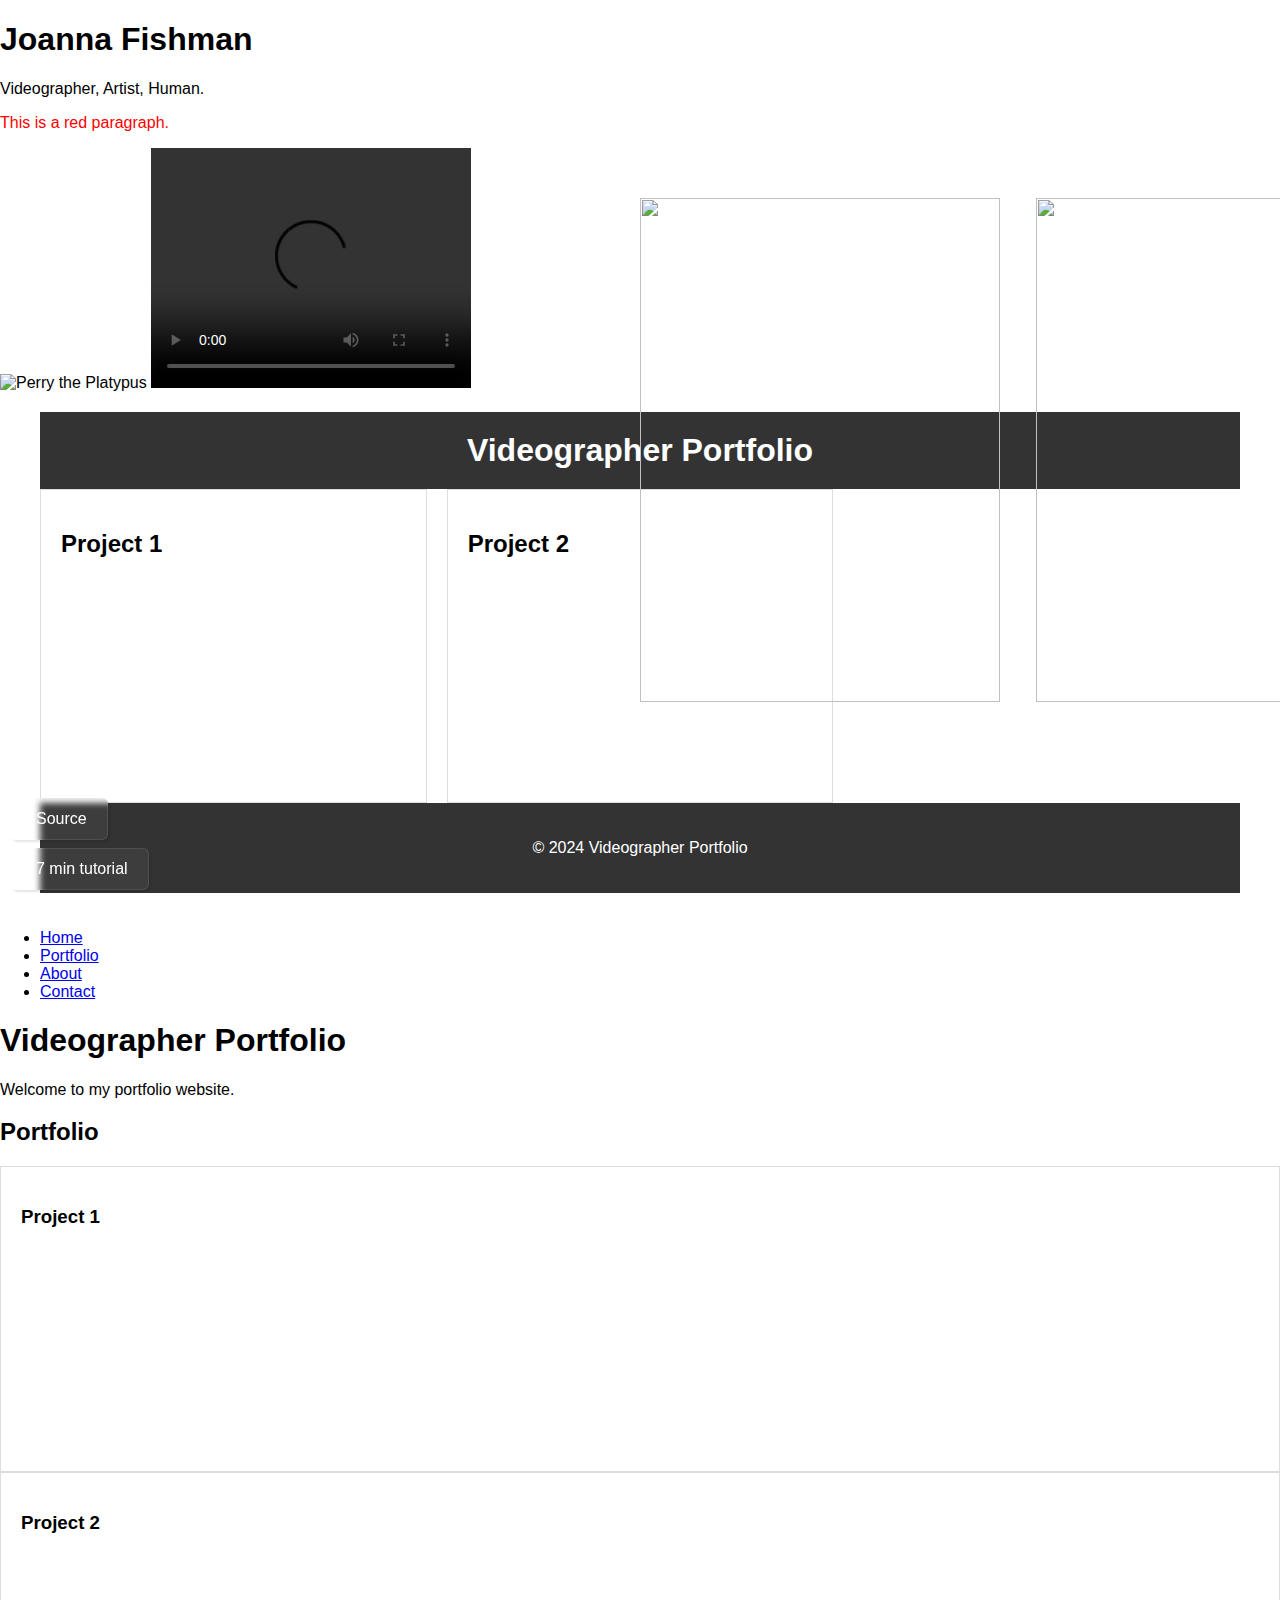
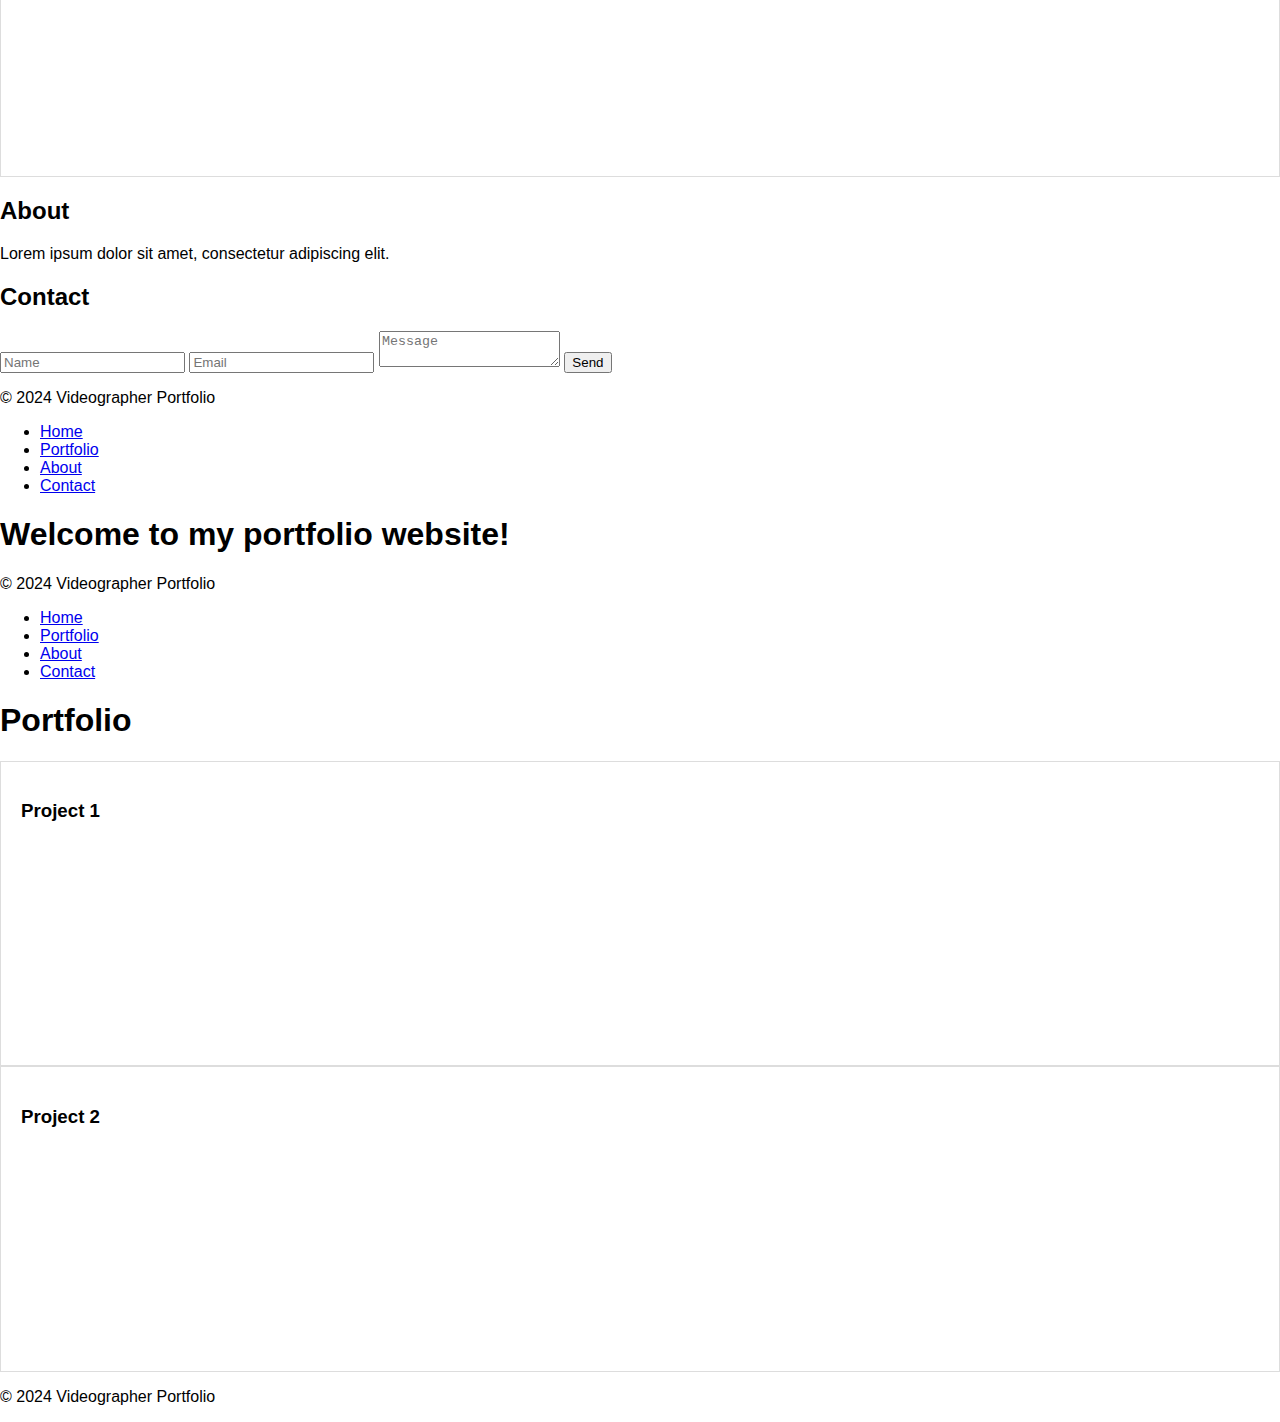
==== HTML/index.html @ 0a363301 "downloaded stuff" ====
<!DOCTYPE html>
<html lang="en">
    <head>
        <meta charset="UTF-8">
        <title>Joanna Fishman - Portfolio</title>
        <link rel="stylesheet" href="style.css">
    </head>
    <body>
        <h1>Joanna Fishman</h1>
        <p>Videographer, Artist, Human.</p>
        <script>src="script.js"</script>
<!--  <a href="https://www.schombe.me">This is a link to my very handsome boyfriend's website</a> -->
        <p style="color:red;">This is a red paragraph.</p> 
        <img src="images/perrytheplatypus.webp" alt="Perry the Platypus" width="104" height="142"> 
        <video width="320" height="240" controls autoplay>
            <source src="videos/rick.mp4" type="video/mp4">
          Your browser does not support the video tag.
          </video> 
    </body>
</html>

<!--Hyperplexed Sliding Image Stack -->
<div id="image-track" data-mouse-down-at="0" data-prev-percentage="0">
    <img class="image" src="https://images.unsplash.com/photo-1524781289445-ddf8f5695861?ixlib=rb-4.0.3&ixid=MnwxMjA3fDB8MHxwaG90by1wYWdlfHx8fGVufDB8fHx8&auto=format&fit=crop&w=1770&q=80" draggable="false" />
    <img class="image" src="https://images.unsplash.com/photo-1610194352361-4c81a6a8967e?ixlib=rb-4.0.3&ixid=MnwxMjA3fDB8MHxwaG90by1wYWdlfHx8fGVufDB8fHx8&auto=format&fit=crop&w=1674&q=80" draggable="false" />
    <img class="image" src="https://images.unsplash.com/photo-1618202133208-2907bebba9e1?ixlib=rb-4.0.3&ixid=MnwxMjA3fDB8MHxwaG90by1wYWdlfHx8fGVufDB8fHx8&auto=format&fit=crop&w=1770&q=80" draggable="false" />
    <img class="image" src="https://images.unsplash.com/photo-1495805442109-bf1cf975750b?ixlib=rb-4.0.3&ixid=MnwxMjA3fDB8MHxwaG90by1wYWdlfHx8fGVufDB8fHx8&auto=format&fit=crop&w=1770&q=80" draggable="false" />
    <img class="image" src="https://images.unsplash.com/photo-1548021682-1720ed403a5b?ixlib=rb-4.0.3&ixid=MnwxMjA3fDB8MHxwaG90by1wYWdlfHx8fGVufDB8fHx8&auto=format&fit=crop&w=1770&q=80" draggable="false" />
    <img class="image" src="https://images.unsplash.com/photo-1496753480864-3e588e0269b3?ixlib=rb-4.0.3&ixid=MnwxMjA3fDB8MHxwaG90by1wYWdlfHx8fGVufDB8fHx8&auto=format&fit=crop&w=2134&q=80" draggable="false" />
    <img class="image" src="https://images.unsplash.com/photo-1613346945084-35cccc812dd5?ixlib=rb-4.0.3&ixid=MnwxMjA3fDB8MHxwaG90by1wYWdlfHx8fGVufDB8fHx8&auto=format&fit=crop&w=1759&q=80" draggable="false" />
    <img class="image" src="https://images.unsplash.com/photo-1516681100942-77d8e7f9dd97?ixlib=rb-4.0.3&ixid=MnwxMjA3fDB8MHxwaG90by1wYWdlfHx8fGVufDB8fHx8&auto=format&fit=crop&w=1770&q=80" draggable="false" />
  </div>
  
  <a id="source-link" class="meta-link" href="https://camillemormal.com" target="_blank">
    <i class="fa-solid fa-link"></i>
    <span>Source</span>
  </a>
  
  <a id="yt-link" class="meta-link" href="https://youtu.be/PkADl0HubMY" target="_blank">
    <i class="fa-brands fa-youtube"></i>
    <span>7 min tutorial</span>
  </a>


<!-- Meta AI version 1-->

<!DOCTYPE html>
<html lang="en">
<head>
    <meta charset="UTF-8">
    <meta name="viewport" content="width=device-width, initial-scale=1.0">
    <title>Videographer Portfolio</title>
    <style>
        /* Add your styles here */
        body {
            font-family: Arial, sans-serif;
            margin: 0;
            padding: 0;
        }
        .container {
            max-width: 1200px;
            margin: 0 auto;
            padding: 20px;
        }
        .header {
            background-color: #333;
            color: #fff;
            padding: 20px;
            text-align: center;
        }
        .header h1 {
            margin: 0;
        }
        .portfolio {
            display: grid;
            grid-template-columns: repeat(3, 1fr);
            gap: 20px;
        }
        .portfolio-item {
            border: 1px solid #ddd;
            padding: 20px;
        }
        .portfolio-item iframe {
            width: 100%;
            height: 200px;
            border: none;
        }
        .footer {
            background-color: #333;
            color: #fff;
            padding: 20px;
            text-align: center;
            clear: both;
        }
    </style>
</head>
<body>
    <div class="container">
        <div class="header">
            <h1>Videographer Portfolio</h1>
        </div>
        <div class="portfolio">
            <!-- Add your portfolio items here -->
            <div class="portfolio-item">
                <h2>Project 1</h2>
                <iframe src="https://www.youtube.com/embed/VIDEO_ID" frameborder="0" allowfullscreen></iframe>
            </div>
            <div class="portfolio-item">
                <h2>Project 2</h2>
                <iframe src="https://www.youtube.com/embed/VIDEO_ID" frameborder="0" allowfullscreen></iframe>
            </div>
            <!-- Add more portfolio items here -->
        </div>
        <div class="footer">
            <p>&copy; 2024 Videographer Portfolio</p>
        </div>
    </div>
</body>
</html>

<!-- Meta AI Version 2-->

<!DOCTYPE html>
<html lang="en">
<head>
    <meta charset="UTF-8">
    <meta name="viewport" content="width=device-width, initial-scale=1.0">
    <title>Videographer Portfolio</title>
    <link rel="stylesheet" href="styles.css">
    <script src="script.js" defer></script>
</head>
<body>
    <header>
        <nav>
            <ul>
                <li><a href="#home">Home</a></li>
                <li><a href="#portfolio">Portfolio</a></li>
                <li><a href="#about">About</a></li>
                <li><a href="#contact">Contact</a></li>
            </ul>
        </nav>
    </header>
    <main>
        <section id="home">
            <h1>Videographer Portfolio</h1>
            <p>Welcome to my portfolio website.</p>
        </section>
        <section id="portfolio">
            <h2>Portfolio</h2>
            <div class="portfolio-grid">
                <!-- Add your portfolio items here -->
                <div class="portfolio-item">
                    <h3>Project 1</h3>
                    <iframe src="https://www.youtube.com/embed/VIDEO_ID" frameborder="0" allowfullscreen></iframe>
                </div>
                <div class="portfolio-item">
                    <h3>Project 2</h3>
                    <iframe src="https://www.youtube.com/embed/VIDEO_ID" frameborder="0" allowfullscreen></iframe>
                </div>
                <!-- Add more portfolio items here -->
            </div>
        </section>
        <section id="about">
            <h2>About</h2>
            <p>Lorem ipsum dolor sit amet, consectetur adipiscing elit.</p>
        </section>
        <section id="contact">
            <h2>Contact</h2>
            <form>
                <input type="text" placeholder="Name">
                <input type="email" placeholder="Email">
                <textarea placeholder="Message"></textarea>
                <button>Send</button>
            </form>
        </section>
    </main>
    <footer>
        <p>&copy; 2024 Videographer Portfolio</p>
    </footer>
    <script>
        // Add JavaScript code here
    </script>
</body>
</html>

<!-- Meta 3-->

<!DOCTYPE html>
<html lang="en">
<head>
    <meta charset="UTF-8">
    <meta name="viewport" content="width=device-width, initial-scale=1.0">
    <title>Videographer Portfolio</title>
    <link rel="stylesheet" href="styles.css">
</head>
<body>
    <header>
        <nav>
            <ul>
                <li><a href="index.html">Home</a></li>
                <li><a href="portfolio.html">Portfolio</a></li>
                <li><a href="about.html">About</a></li>
                <li><a href="contact.html">Contact</a></li>
            </ul>
        </nav>
    </header>
    <main>
        <h1>Welcome to my portfolio website!</h1>
    </main>
    <footer>
        <p>&copy; 2024 Videographer Portfolio</p>
    </footer>
</body>
</html>

<!-- 3.1-->

<!DOCTYPE html>
<html lang="en">
<head>
    <meta charset="UTF-8">
    <meta name="viewport" content="width=device-width, initial-scale=1.0">
    <title>Videographer Portfolio - Portfolio</title>
    <link rel="stylesheet" href="styles.css">
</head>
<body>
    <header>
        <nav>
            <ul>
                <li><a href="index.html">Home</a></li>
                <li><a href="portfolio.html">Portfolio</a></li>
                <li><a href="about.html">About</a></li>
                <li><a href="contact.html">Contact</a></li>
            </ul>
        </nav>
    </header>
    <main>
        <h1>Portfolio</h1>
        <div class="portfolio-grid">
            <!-- Add your portfolio items here -->
            <div class="portfolio-item">
                <h3>Project 1</h3>
                <iframe src="https://www.youtube.com/embed/VIDEO_ID" frameborder="0" allowfullscreen></iframe>
            </div>
            <div class="portfolio-item">
                <h3>Project 2</h3>
                <iframe src="https://www.youtube.com/embed/VIDEO_ID" frameborder="0" allowfullscreen></iframe>
            </div>
            <!-- Add more portfolio items here -->
        </div>
    </main>
    <footer>
        <p>&copy; 2024 Videographer Portfolio</p>
    </footer>
</body>
</html>

<!-- <!DOCTYPE html>
<html>
<head>
<meta name="viewport" content="width=device-width, initial-scale=1">
<style>
/* The device with borders */
.smartphone {
  position: relative;
  width: 360px;
  height: 640px;
  margin: auto;
  border: 16px black solid;
  border-top-width: 60px;
  border-bottom-width: 60px;
  border-radius: 36px;
}

/* The horizontal line on the top of the device */
.smartphone:before {
  content: '';
  display: block;
  width: 60px;
  height: 5px;
  position: absolute;
  top: -30px;
  left: 50%;
  transform: translate(-50%, -50%);
  background: #333;
  border-radius: 10px;
}

/* The circle on the bottom of the device */
.smartphone:after {
  content: '';
  display: block;
  width: 35px;
  height: 35px;
  position: absolute;
  left: 50%;
  bottom: -65px;
  transform: translate(-50%, -50%);
  background: #333;
  border-radius: 50%;
}

/* The screen (or content) of the device */
.smartphone .content {
  width: 360px;
  height: 640px;
  background: white;
}
</style>
</head>
<body>

<div class="smartphone">
  <div class="content">
    <iframe src="/w3css/tryw3css_templates_band.htm" style="width:100%;border:none;height:100%" />
  </div>
</div>

</body>
</html> -->
---- HTML/style.css ----
<!--Hyperplexed CSS-->
body {
  height: 100vh;
  width: 100vw;
  background-color: black;
  margin: 0rem;
  overflow: hidden;
}

#image-track {
  display: flex;
  gap: 4vmin;
  position: absolute;
  left: 50%;
  top: 50%;
  transform: translate(0%, -50%); 
  user-select: none; /* -- Prevent image highlighting -- */
}

#image-track > .image {
  width: 40vmin;
  height: 56vmin;
  object-fit: cover;
  object-position: 100% center;
}

/* -- YouTube Link Styles -- */

body.menu-toggled > .meta-link > span {
  color: rgb(30, 30, 30);
}

#source-link {
  bottom: 60px;
}

#source-link > i {
  color: rgb(94, 106, 210);
}

#yt-link > i {
  color: rgb(239, 83, 80);
}

.meta-link {
  align-items: center;
  backdrop-filter: blur(3px);
  background-color: rgba(255, 255, 255, 0.05);
  border: 1px solid rgba(255, 255, 255, 0.1);
  border-radius: 6px;
  bottom: 10px;
  box-shadow: 2px 2px 2px rgba(0, 0, 0, 0.1);
  cursor: pointer;  
  display: inline-flex;
  gap: 5px;
  left: 10px;
  padding: 10px 20px;
  position: fixed;
  text-decoration: none;
  transition: background-color 400ms, border-color 400ms;
  z-index: 10000;
}

.meta-link:hover {
  background-color: rgba(255, 255, 255, 0.1);
  border: 1px solid rgba(255, 255, 255, 0.2);
}

.meta-link > i, .meta-link > span {
  height: 20px;
  line-height: 20px;
}

.meta-link > span {
  color: white;
  font-family: "Rubik", sans-serif;
  font-weight: 500;
}
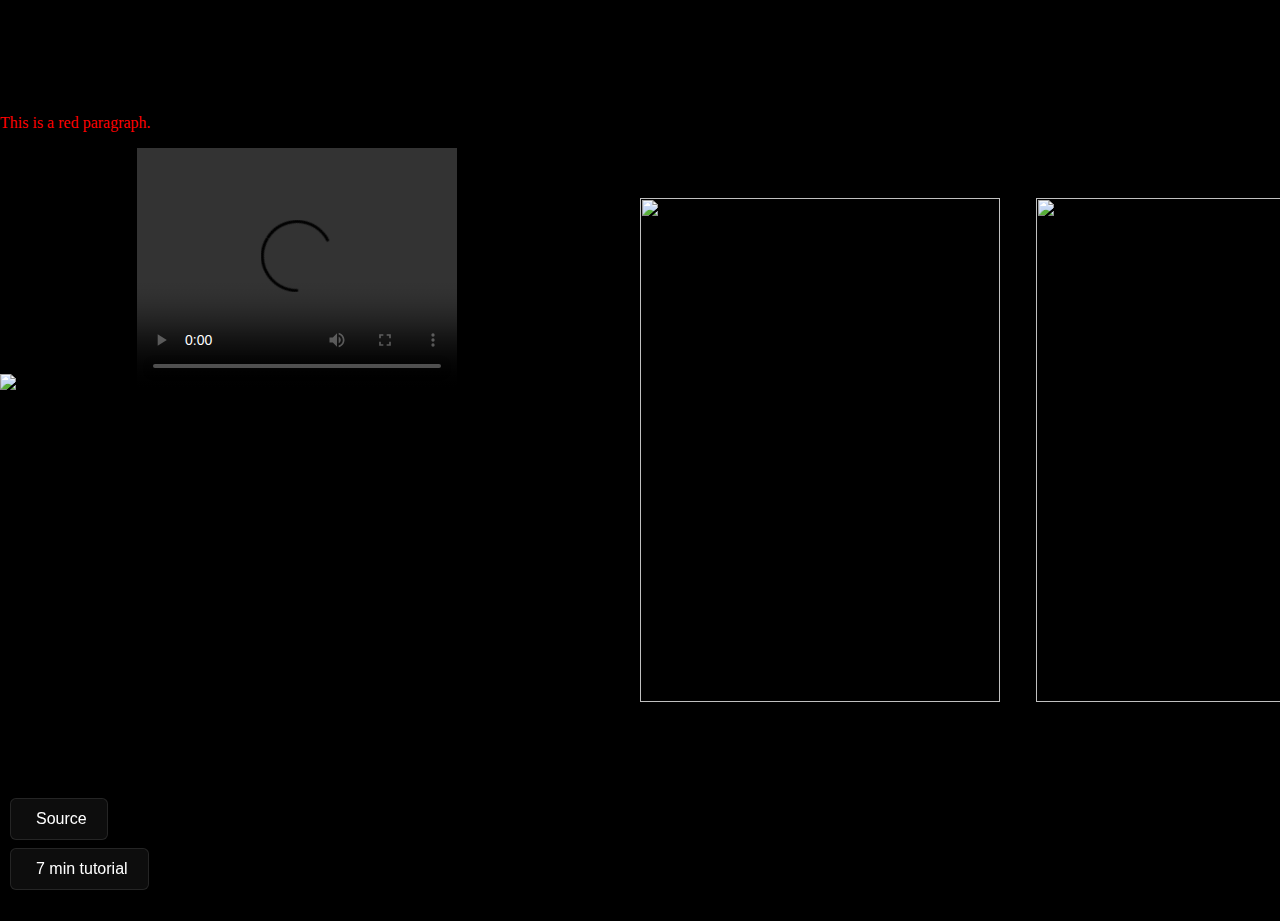
==== commit d8da6d39: "commented things out" ====
--- a/HTML/index.html
+++ b/HTML/index.html
@@ -42,114 +42,204 @@
   </a>
 
 
+
 <!-- Meta AI version 1-->
 
-<!DOCTYPE html>
-<html lang="en">
-<head>
-    <meta charset="UTF-8">
-    <meta name="viewport" content="width=device-width, initial-scale=1.0">
-    <title>Videographer Portfolio</title>
-    <style>
-        /* Add your styles here */
-        body {
-            font-family: Arial, sans-serif;
-            margin: 0;
-            padding: 0;
-        }
-        .container {
-            max-width: 1200px;
-            margin: 0 auto;
-            padding: 20px;
-        }
-        .header {
-            background-color: #333;
-            color: #fff;
-            padding: 20px;
-            text-align: center;
-        }
-        .header h1 {
-            margin: 0;
-        }
-        .portfolio {
-            display: grid;
-            grid-template-columns: repeat(3, 1fr);
-            gap: 20px;
-        }
-        .portfolio-item {
-            border: 1px solid #ddd;
-            padding: 20px;
-        }
-        .portfolio-item iframe {
-            width: 100%;
-            height: 200px;
-            border: none;
-        }
-        .footer {
-            background-color: #333;
-            color: #fff;
-            padding: 20px;
-            text-align: center;
-            clear: both;
-        }
-    </style>
-</head>
-<body>
-    <div class="container">
-        <div class="header">
-            <h1>Videographer Portfolio</h1>
+    <!-- <!DOCTYPE html>
+    <html lang="en">
+    <head>
+        <meta charset="UTF-8">
+        <meta name="viewport" content="width=device-width, initial-scale=1.0">
+        <title>Videographer Portfolio</title>
+        <style>
+            /* Add your styles here */
+            body {
+                font-family: Arial, sans-serif;
+                margin: 0;
+                padding: 0;
+            }
+            .container {
+                max-width: 1200px;
+                margin: 0 auto;
+                padding: 20px;
+            }
+            .header {
+                background-color: #333;
+                color: #fff;
+                padding: 20px;
+                text-align: center;
+            }
+            .header h1 {
+                margin: 0;
+            }
+            .portfolio {
+                display: grid;
+                grid-template-columns: repeat(3, 1fr);
+                gap: 20px;
+            }
+            .portfolio-item {
+                border: 1px solid #ddd;
+                padding: 20px;
+            }
+            .portfolio-item iframe {
+                width: 100%;
+                height: 200px;
+                border: none;
+            }
+            .footer {
+                background-color: #333;
+                color: #fff;
+                padding: 20px;
+                text-align: center;
+                clear: both;
+            }
+        </style>
+    </head>
+    <body>
+        <div class="container">
+            <div class="header">
+                <h1>Videographer Portfolio</h1>
+            </div> -->
+            <!-- <div class="portfolio">
+                <!-- Add your portfolio items here -->
+                <!-- <div class="portfolio-item">
+                    <h2>Project 1</h2>
+                    <iframe src="https://www.youtube.com/embed/VIDEO_ID" frameborder="0" allowfullscreen></iframe>
+                </div>
+                <div class="portfolio-item">
+                    <h2>Project 2</h2>
+                    <iframe src="https://www.youtube.com/embed/VIDEO_ID" frameborder="0" allowfullscreen></iframe>
+                </div>
+                <!-- Add more portfolio items here -->
+            <!-- </div>
+            <div class="footer">
+                <p>&copy; 2024 Videographer Portfolio</p>
+            </div>
         </div>
-        <div class="portfolio">
-            <!-- Add your portfolio items here -->
-            <div class="portfolio-item">
-                <h2>Project 1</h2>
-                <iframe src="https://www.youtube.com/embed/VIDEO_ID" frameborder="0" allowfullscreen></iframe>
-            </div>
-            <div class="portfolio-item">
-                <h2>Project 2</h2>
-                <iframe src="https://www.youtube.com/embed/VIDEO_ID" frameborder="0" allowfullscreen></iframe>
-            </div>
-            <!-- Add more portfolio items here -->
-        </div>
-        <div class="footer">
+    </body>
+    </html> --> --> -->
+
+    <!-- Meta AI Version 2-->
+<!-- 
+    <!DOCTYPE html>
+    <html lang="en">
+    <head>
+        <meta charset="UTF-8">
+        <meta name="viewport" content="width=device-width, initial-scale=1.0">
+        <title>Videographer Portfolio</title>
+        <link rel="stylesheet" href="styles.css">
+        <script src="script.js" defer></script>
+    </head>
+    <body>
+        <header>
+            <nav>
+                <ul>
+                    <li><a href="#home">Home</a></li>
+                    <li><a href="#portfolio">Portfolio</a></li>
+                    <li><a href="#about">About</a></li>
+                    <li><a href="#contact">Contact</a></li>
+                </ul>
+            </nav>
+        </header>
+        <main>
+            <section id="home">
+                <h1>Videographer Portfolio</h1>
+                <p>Welcome to my portfolio website.</p>
+            </section>
+            <section id="portfolio">
+                <h2>Portfolio</h2>
+                <div class="portfolio-grid"> -->
+                    <!-- Add your portfolio items here -->
+                    <!-- <div class="portfolio-item">
+                        <h3>Project 1</h3>
+                        <iframe src="https://www.youtube.com/embed/VIDEO_ID" frameborder="0" allowfullscreen></iframe>
+                    </div>
+                    <div class="portfolio-item">
+                        <h3>Project 2</h3>
+                        <iframe src="https://www.youtube.com/embed/VIDEO_ID" frameborder="0" allowfullscreen></iframe>
+                    </div>
+                    <!-- Add more portfolio items here -->
+                <!-- </div>
+            </section>
+            <section id="about">
+                <h2>About</h2>
+                <p>Lorem ipsum dolor sit amet, consectetur adipiscing elit.</p> -->
+            <!-- </section>
+            <section id="contact">
+                <h2>Contact</h2>
+                <form> -->
+                    <!-- <input type="text" placeholder="Name">
+                    <input type="email" placeholder="Email">
+                    <textarea placeholder="Message"></textarea>
+                    <button>Send</button>
+                </form> -->
+            <!-- </section>
+        </main>
+        <footer>
             <p>&copy; 2024 Videographer Portfolio</p>
-        </div>
-    </div>
-</body>
-</html>
-
-<!-- Meta AI Version 2-->
-
-<!DOCTYPE html>
-<html lang="en">
-<head>
-    <meta charset="UTF-8">
-    <meta name="viewport" content="width=device-width, initial-scale=1.0">
-    <title>Videographer Portfolio</title>
-    <link rel="stylesheet" href="styles.css">
-    <script src="script.js" defer></script>
-</head>
-<body>
-    <header>
-        <nav>
-            <ul>
-                <li><a href="#home">Home</a></li>
-                <li><a href="#portfolio">Portfolio</a></li>
-                <li><a href="#about">About</a></li>
-                <li><a href="#contact">Contact</a></li>
-            </ul>
-        </nav>
-    </header>
-    <main>
-        <section id="home">
-            <h1>Videographer Portfolio</h1>
-            <p>Welcome to my portfolio website.</p>
-        </section>
-        <section id="portfolio">
-            <h2>Portfolio</h2>
+        </footer>
+        <script> --> -->
+            <!-- // Add JavaScript code here
+        </script>
+    </body>
+    </html> --> -->
+
+    <!-- Meta 3-->
+
+    <!-- <!DOCTYPE html>
+    <html lang="en">
+    <head>
+        <meta charset="UTF-8">
+        <meta name="viewport" content="width=device-width, initial-scale=1.0">
+        <title>Videographer Portfolio</title>
+        <link rel="stylesheet" href="styles.css">
+    </head>
+    <body>
+        <header>
+            <nav>
+                <ul>
+                    <li><a href="index.html">Home</a></li> -->
+                    <!-- <li><a href="portfolio.html">Portfolio</a></li>
+                    <li><a href="about.html">About</a></li>
+                    <li><a href="contact.html">Contact</a></li>
+                </ul>
+            </nav>
+        </header>
+        <main>
+            <h1>Welcome to my portfolio website!</h1>
+        </main>
+        <footer>
+            <p>&copy; 2024 Videographer Portfolio</p>
+        </footer>
+    </body>
+    </html>
+
+    3.1 -->
+<!-- 
+    <!DOCTYPE html>
+    <html lang="en">
+    <head>
+        <meta charset="UTF-8">
+        <meta name="viewport" content="width=device-width, initial-scale=1.0">
+        <title>Videographer Portfolio - Portfolio</title>
+        <link rel="stylesheet" href="styles.css">
+    </head>
+    <body>
+        <header>
+            <nav>
+                <ul>
+                    <li><a href="index.html">Home</a></li>
+                    <li><a href="portfolio.html">Portfolio</a></li>
+                    <li><a href="about.html">About</a></li>
+                    <li><a href="contact.html">Contact</a></li>
+                </ul>
+            </nav>
+        </header>
+        <main>
+            <h1>Portfolio</h1>
             <div class="portfolio-grid">
                 <!-- Add your portfolio items here -->
-                <div class="portfolio-item">
+                <!-- <div class="portfolio-item">
                     <h3>Project 1</h3>
                     <iframe src="https://www.youtube.com/embed/VIDEO_ID" frameborder="0" allowfullscreen></iframe>
                 </div>
@@ -158,163 +248,74 @@
                     <iframe src="https://www.youtube.com/embed/VIDEO_ID" frameborder="0" allowfullscreen></iframe>
                 </div>
                 <!-- Add more portfolio items here -->
-            </div>
-        </section>
-        <section id="about">
-            <h2>About</h2>
-            <p>Lorem ipsum dolor sit amet, consectetur adipiscing elit.</p>
-        </section>
-        <section id="contact">
-            <h2>Contact</h2>
-            <form>
-                <input type="text" placeholder="Name">
-                <input type="email" placeholder="Email">
-                <textarea placeholder="Message"></textarea>
-                <button>Send</button>
-            </form>
-        </section>
-    </main>
-    <footer>
-        <p>&copy; 2024 Videographer Portfolio</p>
-    </footer>
-    <script>
-        // Add JavaScript code here
-    </script>
-</body>
-</html>
-
-<!-- Meta 3-->
-
-<!DOCTYPE html>
-<html lang="en">
-<head>
-    <meta charset="UTF-8">
-    <meta name="viewport" content="width=device-width, initial-scale=1.0">
-    <title>Videographer Portfolio</title>
-    <link rel="stylesheet" href="styles.css">
-</head>
-<body>
-    <header>
-        <nav>
-            <ul>
-                <li><a href="index.html">Home</a></li>
-                <li><a href="portfolio.html">Portfolio</a></li>
-                <li><a href="about.html">About</a></li>
-                <li><a href="contact.html">Contact</a></li>
-            </ul>
-        </nav>
-    </header>
-    <main>
-        <h1>Welcome to my portfolio website!</h1>
-    </main>
-    <footer>
-        <p>&copy; 2024 Videographer Portfolio</p>
-    </footer>
-</body>
-</html>
-
-<!-- 3.1-->
-
-<!DOCTYPE html>
-<html lang="en">
-<head>
-    <meta charset="UTF-8">
-    <meta name="viewport" content="width=device-width, initial-scale=1.0">
-    <title>Videographer Portfolio - Portfolio</title>
-    <link rel="stylesheet" href="styles.css">
-</head>
-<body>
-    <header>
-        <nav>
-            <ul>
-                <li><a href="index.html">Home</a></li>
-                <li><a href="portfolio.html">Portfolio</a></li>
-                <li><a href="about.html">About</a></li>
-                <li><a href="contact.html">Contact</a></li>
-            </ul>
-        </nav>
-    </header>
-    <main>
-        <h1>Portfolio</h1>
-        <div class="portfolio-grid">
-            <!-- Add your portfolio items here -->
-            <div class="portfolio-item">
-                <h3>Project 1</h3>
-                <iframe src="https://www.youtube.com/embed/VIDEO_ID" frameborder="0" allowfullscreen></iframe>
-            </div>
-            <div class="portfolio-item">
-                <h3>Project 2</h3>
-                <iframe src="https://www.youtube.com/embed/VIDEO_ID" frameborder="0" allowfullscreen></iframe>
-            </div>
-            <!-- Add more portfolio items here -->
-        </div>
-    </main>
-    <footer>
-        <p>&copy; 2024 Videographer Portfolio</p>
-    </footer>
-</body>
-</html>
-
-<!-- <!DOCTYPE html>
-<html>
-<head>
-<meta name="viewport" content="width=device-width, initial-scale=1">
-<style>
-/* The device with borders */
-.smartphone {
-  position: relative;
-  width: 360px;
-  height: 640px;
-  margin: auto;
-  border: 16px black solid;
-  border-top-width: 60px;
-  border-bottom-width: 60px;
-  border-radius: 36px;
-}
-
-/* The horizontal line on the top of the device */
-.smartphone:before {
-  content: '';
-  display: block;
-  width: 60px;
-  height: 5px;
-  position: absolute;
-  top: -30px;
-  left: 50%;
-  transform: translate(-50%, -50%);
-  background: #333;
-  border-radius: 10px;
-}
-
-/* The circle on the bottom of the device */
-.smartphone:after {
-  content: '';
-  display: block;
-  width: 35px;
-  height: 35px;
-  position: absolute;
-  left: 50%;
-  bottom: -65px;
-  transform: translate(-50%, -50%);
-  background: #333;
-  border-radius: 50%;
-}
-
-/* The screen (or content) of the device */
-.smartphone .content {
-  width: 360px;
-  height: 640px;
-  background: white;
-}
-</style>
-</head>
-<body>
-
-<div class="smartphone">
-  <div class="content">
-    <iframe src="/w3css/tryw3css_templates_band.htm" style="width:100%;border:none;height:100%" />
-  </div>
-</div>
-
-</body>
-</html> -->
+            <!-- </div>
+        </main>
+        <footer>
+            <p>&copy; 2024 Videographer Portfolio</p>
+        </footer>
+    </body>
+    </html> --> --> -->
+
+    <!-- <!DOCTYPE html>
+    <html>
+    <head>
+    <meta name="viewport" content="width=device-width, initial-scale=1">
+    <style>
+    /* The device with borders */
+    .smartphone {
+    position: relative;
+    width: 360px;
+    height: 640px;
+    margin: auto;
+    border: 16px black solid;
+    border-top-width: 60px;
+    border-bottom-width: 60px;
+    border-radius: 36px;
+    }
+
+    /* The horizontal line on the top of the device */
+    .smartphone:before {
+    content: '';
+    display: block;
+    width: 60px;
+    height: 5px;
+    position: absolute;
+    top: -30px;
+    left: 50%;
+    transform: translate(-50%, -50%);
+    background: #333;
+    border-radius: 10px;
+    }
+
+    /* The circle on the bottom of the device */
+    .smartphone:after {
+    content: '';
+    display: block;
+    width: 35px;
+    height: 35px;
+    position: absolute;
+    left: 50%;
+    bottom: -65px;
+    transform: translate(-50%, -50%);
+    background: #333;
+    border-radius: 50%;
+    }
+
+    /* The screen (or content) of the device */
+    .smartphone .content {
+    width: 360px;
+    height: 640px;
+    background: white;
+    }
+    </style>
+    </head>
+    <body>
+
+    <div class="smartphone">
+    <div class="content">
+        <iframe src="/w3css/tryw3css_templates_band.htm" style="width:100%;border:none;height:100%" />
+    </div>
+    </div>
+
+    </body>
+    </html>
--- a/HTML/style.css
+++ b/HTML/style.css
@@ -1,5 +1,4 @@
 
-<!--Hyperplexed CSS-->
 body {
   height: 100vh;
   width: 100vw;
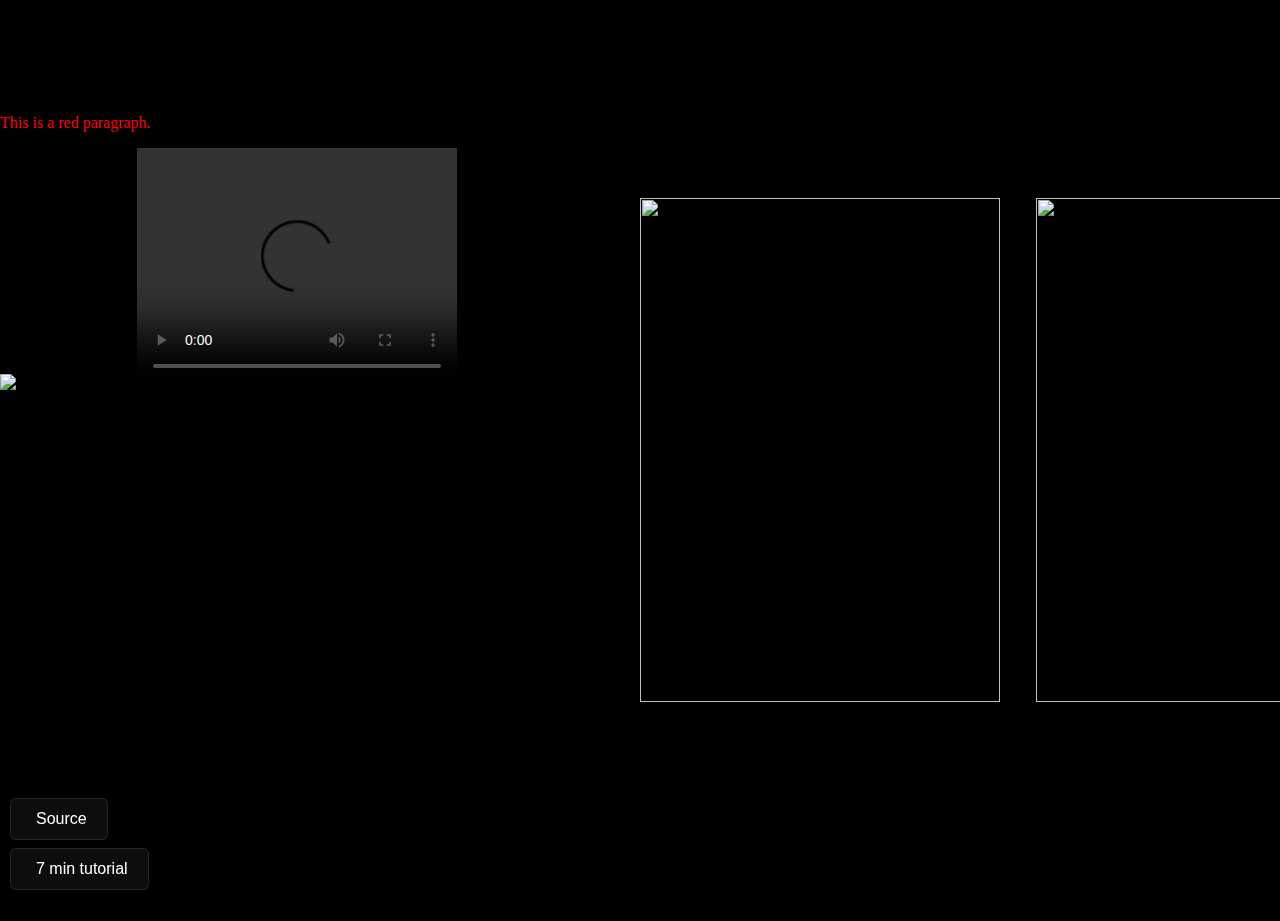
==== commit a441acea: "comment" ====
--- a/HTML/index.html
+++ b/HTML/index.html
@@ -9,7 +9,7 @@
         <h1>Joanna Fishman</h1>
         <p>Videographer, Artist, Human.</p>
         <script>src="script.js"</script>
-<!--  <a href="https://www.schombe.me">This is a link to my very handsome boyfriend's website</a> -->
+<!--  <a href="https://www.google.com">This is a link to google's website</a> -->
         <p style="color:red;">This is a red paragraph.</p> 
         <img src="images/perrytheplatypus.webp" alt="Perry the Platypus" width="104" height="142"> 
         <video width="320" height="240" controls autoplay>
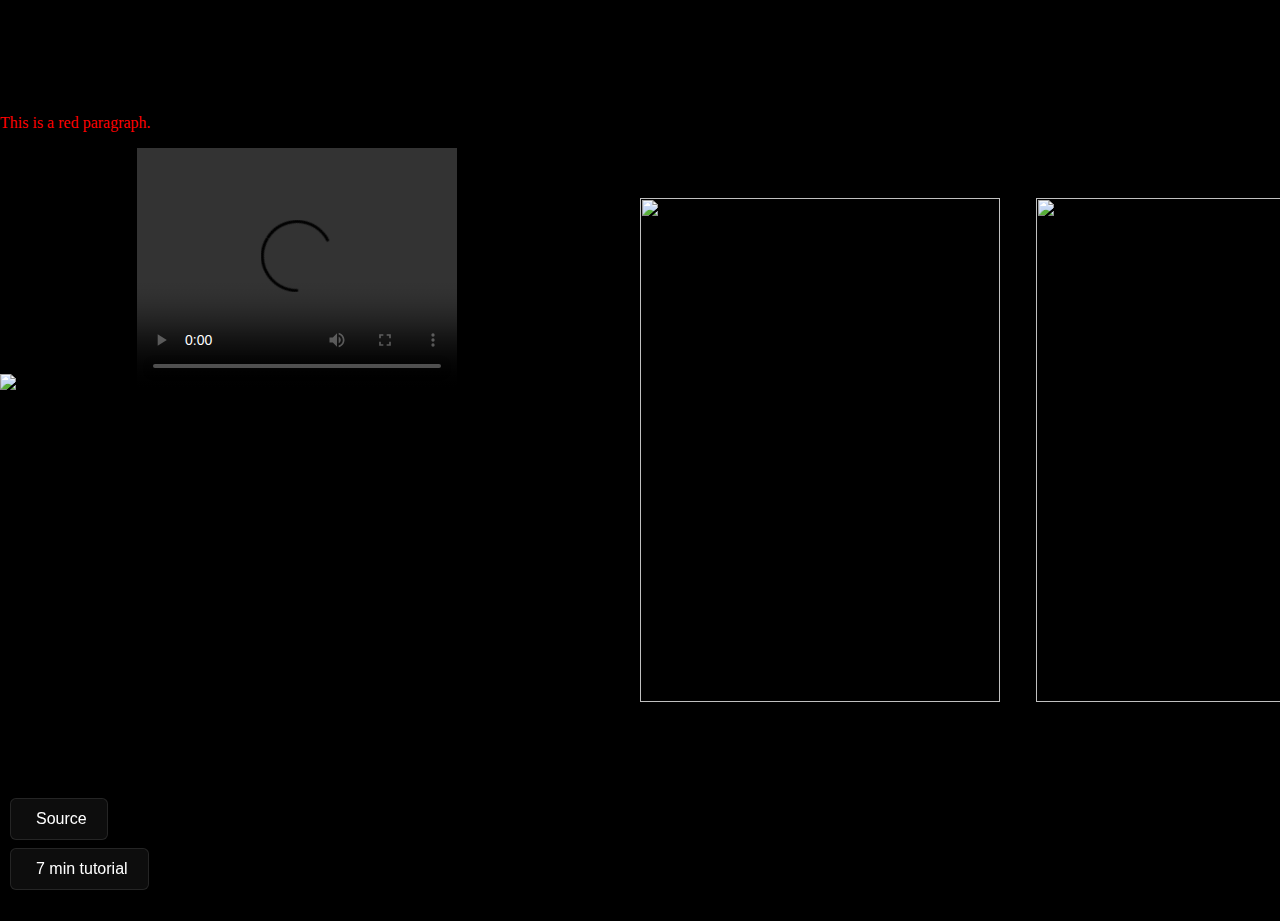
==== commit a692b903: "deleted meta stuff" ====
--- a/HTML/index.html
+++ b/HTML/index.html
@@ -42,280 +42,3 @@
   </a>
 
 
-
-<!-- Meta AI version 1-->
-
-    <!-- <!DOCTYPE html>
-    <html lang="en">
-    <head>
-        <meta charset="UTF-8">
-        <meta name="viewport" content="width=device-width, initial-scale=1.0">
-        <title>Videographer Portfolio</title>
-        <style>
-            /* Add your styles here */
-            body {
-                font-family: Arial, sans-serif;
-                margin: 0;
-                padding: 0;
-            }
-            .container {
-                max-width: 1200px;
-                margin: 0 auto;
-                padding: 20px;
-            }
-            .header {
-                background-color: #333;
-                color: #fff;
-                padding: 20px;
-                text-align: center;
-            }
-            .header h1 {
-                margin: 0;
-            }
-            .portfolio {
-                display: grid;
-                grid-template-columns: repeat(3, 1fr);
-                gap: 20px;
-            }
-            .portfolio-item {
-                border: 1px solid #ddd;
-                padding: 20px;
-            }
-            .portfolio-item iframe {
-                width: 100%;
-                height: 200px;
-                border: none;
-            }
-            .footer {
-                background-color: #333;
-                color: #fff;
-                padding: 20px;
-                text-align: center;
-                clear: both;
-            }
-        </style>
-    </head>
-    <body>
-        <div class="container">
-            <div class="header">
-                <h1>Videographer Portfolio</h1>
-            </div> -->
-            <!-- <div class="portfolio">
-                <!-- Add your portfolio items here -->
-                <!-- <div class="portfolio-item">
-                    <h2>Project 1</h2>
-                    <iframe src="https://www.youtube.com/embed/VIDEO_ID" frameborder="0" allowfullscreen></iframe>
-                </div>
-                <div class="portfolio-item">
-                    <h2>Project 2</h2>
-                    <iframe src="https://www.youtube.com/embed/VIDEO_ID" frameborder="0" allowfullscreen></iframe>
-                </div>
-                <!-- Add more portfolio items here -->
-            <!-- </div>
-            <div class="footer">
-                <p>&copy; 2024 Videographer Portfolio</p>
-            </div>
-        </div>
-    </body>
-    </html> --> --> -->
-
-    <!-- Meta AI Version 2-->
-<!-- 
-    <!DOCTYPE html>
-    <html lang="en">
-    <head>
-        <meta charset="UTF-8">
-        <meta name="viewport" content="width=device-width, initial-scale=1.0">
-        <title>Videographer Portfolio</title>
-        <link rel="stylesheet" href="styles.css">
-        <script src="script.js" defer></script>
-    </head>
-    <body>
-        <header>
-            <nav>
-                <ul>
-                    <li><a href="#home">Home</a></li>
-                    <li><a href="#portfolio">Portfolio</a></li>
-                    <li><a href="#about">About</a></li>
-                    <li><a href="#contact">Contact</a></li>
-                </ul>
-            </nav>
-        </header>
-        <main>
-            <section id="home">
-                <h1>Videographer Portfolio</h1>
-                <p>Welcome to my portfolio website.</p>
-            </section>
-            <section id="portfolio">
-                <h2>Portfolio</h2>
-                <div class="portfolio-grid"> -->
-                    <!-- Add your portfolio items here -->
-                    <!-- <div class="portfolio-item">
-                        <h3>Project 1</h3>
-                        <iframe src="https://www.youtube.com/embed/VIDEO_ID" frameborder="0" allowfullscreen></iframe>
-                    </div>
-                    <div class="portfolio-item">
-                        <h3>Project 2</h3>
-                        <iframe src="https://www.youtube.com/embed/VIDEO_ID" frameborder="0" allowfullscreen></iframe>
-                    </div>
-                    <!-- Add more portfolio items here -->
-                <!-- </div>
-            </section>
-            <section id="about">
-                <h2>About</h2>
-                <p>Lorem ipsum dolor sit amet, consectetur adipiscing elit.</p> -->
-            <!-- </section>
-            <section id="contact">
-                <h2>Contact</h2>
-                <form> -->
-                    <!-- <input type="text" placeholder="Name">
-                    <input type="email" placeholder="Email">
-                    <textarea placeholder="Message"></textarea>
-                    <button>Send</button>
-                </form> -->
-            <!-- </section>
-        </main>
-        <footer>
-            <p>&copy; 2024 Videographer Portfolio</p>
-        </footer>
-        <script> --> -->
-            <!-- // Add JavaScript code here
-        </script>
-    </body>
-    </html> --> -->
-
-    <!-- Meta 3-->
-
-    <!-- <!DOCTYPE html>
-    <html lang="en">
-    <head>
-        <meta charset="UTF-8">
-        <meta name="viewport" content="width=device-width, initial-scale=1.0">
-        <title>Videographer Portfolio</title>
-        <link rel="stylesheet" href="styles.css">
-    </head>
-    <body>
-        <header>
-            <nav>
-                <ul>
-                    <li><a href="index.html">Home</a></li> -->
-                    <!-- <li><a href="portfolio.html">Portfolio</a></li>
-                    <li><a href="about.html">About</a></li>
-                    <li><a href="contact.html">Contact</a></li>
-                </ul>
-            </nav>
-        </header>
-        <main>
-            <h1>Welcome to my portfolio website!</h1>
-        </main>
-        <footer>
-            <p>&copy; 2024 Videographer Portfolio</p>
-        </footer>
-    </body>
-    </html>
-
-    3.1 -->
-<!-- 
-    <!DOCTYPE html>
-    <html lang="en">
-    <head>
-        <meta charset="UTF-8">
-        <meta name="viewport" content="width=device-width, initial-scale=1.0">
-        <title>Videographer Portfolio - Portfolio</title>
-        <link rel="stylesheet" href="styles.css">
-    </head>
-    <body>
-        <header>
-            <nav>
-                <ul>
-                    <li><a href="index.html">Home</a></li>
-                    <li><a href="portfolio.html">Portfolio</a></li>
-                    <li><a href="about.html">About</a></li>
-                    <li><a href="contact.html">Contact</a></li>
-                </ul>
-            </nav>
-        </header>
-        <main>
-            <h1>Portfolio</h1>
-            <div class="portfolio-grid">
-                <!-- Add your portfolio items here -->
-                <!-- <div class="portfolio-item">
-                    <h3>Project 1</h3>
-                    <iframe src="https://www.youtube.com/embed/VIDEO_ID" frameborder="0" allowfullscreen></iframe>
-                </div>
-                <div class="portfolio-item">
-                    <h3>Project 2</h3>
-                    <iframe src="https://www.youtube.com/embed/VIDEO_ID" frameborder="0" allowfullscreen></iframe>
-                </div>
-                <!-- Add more portfolio items here -->
-            <!-- </div>
-        </main>
-        <footer>
-            <p>&copy; 2024 Videographer Portfolio</p>
-        </footer>
-    </body>
-    </html> --> --> -->
-
-    <!-- <!DOCTYPE html>
-    <html>
-    <head>
-    <meta name="viewport" content="width=device-width, initial-scale=1">
-    <style>
-    /* The device with borders */
-    .smartphone {
-    position: relative;
-    width: 360px;
-    height: 640px;
-    margin: auto;
-    border: 16px black solid;
-    border-top-width: 60px;
-    border-bottom-width: 60px;
-    border-radius: 36px;
-    }
-
-    /* The horizontal line on the top of the device */
-    .smartphone:before {
-    content: '';
-    display: block;
-    width: 60px;
-    height: 5px;
-    position: absolute;
-    top: -30px;
-    left: 50%;
-    transform: translate(-50%, -50%);
-    background: #333;
-    border-radius: 10px;
-    }
-
-    /* The circle on the bottom of the device */
-    .smartphone:after {
-    content: '';
-    display: block;
-    width: 35px;
-    height: 35px;
-    position: absolute;
-    left: 50%;
-    bottom: -65px;
-    transform: translate(-50%, -50%);
-    background: #333;
-    border-radius: 50%;
-    }
-
-    /* The screen (or content) of the device */
-    .smartphone .content {
-    width: 360px;
-    height: 640px;
-    background: white;
-    }
-    </style>
-    </head>
-    <body>
-
-    <div class="smartphone">
-    <div class="content">
-        <iframe src="/w3css/tryw3css_templates_band.htm" style="width:100%;border:none;height:100%" />
-    </div>
-    </div>
-
-    </body>
-    </html>
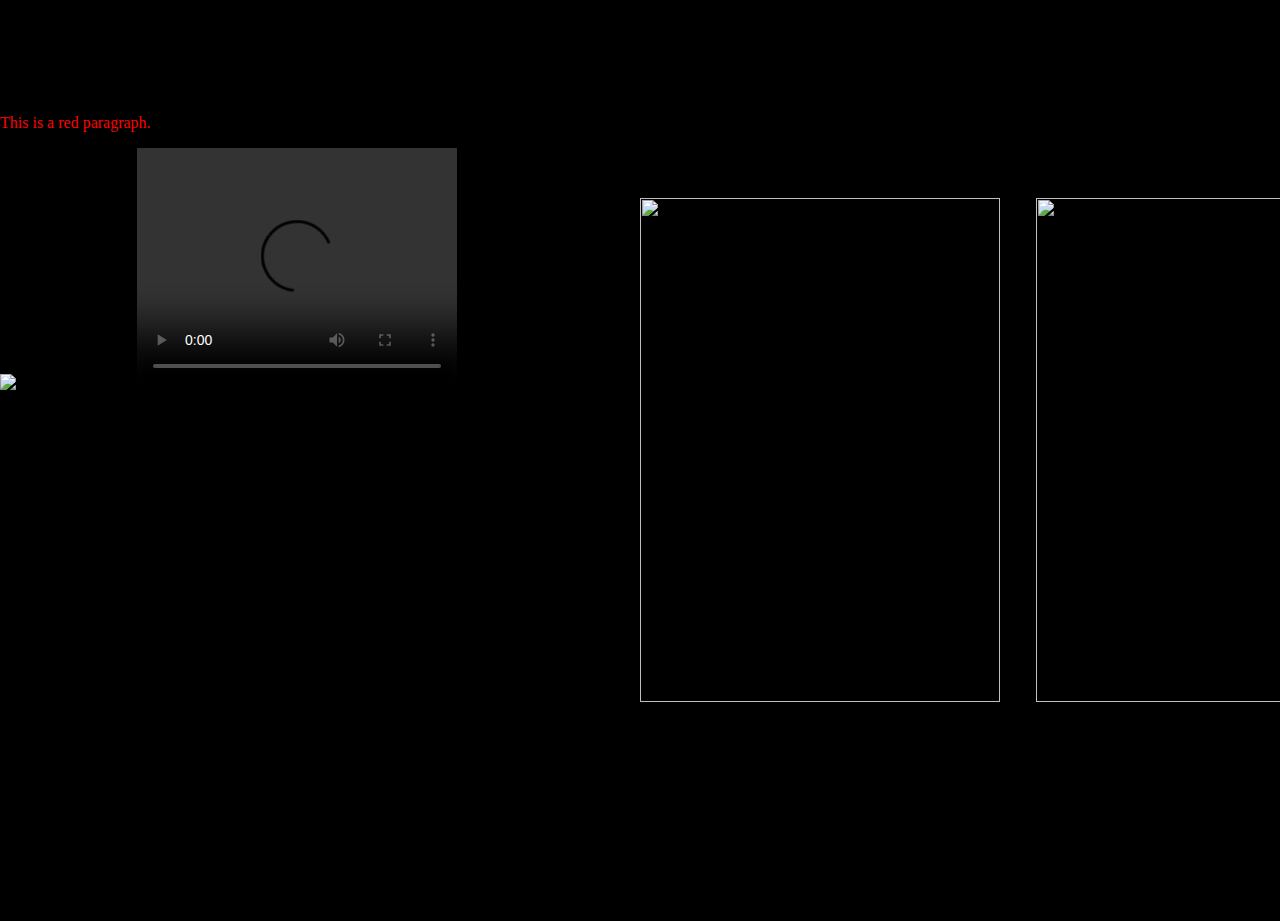
==== commit 3b5b6ac3: "comment" ====
--- a/HTML/index.html
+++ b/HTML/index.html
@@ -31,7 +31,7 @@
     <img class="image" src="https://images.unsplash.com/photo-1516681100942-77d8e7f9dd97?ixlib=rb-4.0.3&ixid=MnwxMjA3fDB8MHxwaG90by1wYWdlfHx8fGVufDB8fHx8&auto=format&fit=crop&w=1770&q=80" draggable="false" />
   </div>
   
-  <a id="source-link" class="meta-link" href="https://camillemormal.com" target="_blank">
+  <!-- <a id="source-link" class="meta-link" href="https://camillemormal.com" target="_blank">
     <i class="fa-solid fa-link"></i>
     <span>Source</span>
   </a>
@@ -39,6 +39,6 @@
   <a id="yt-link" class="meta-link" href="https://youtu.be/PkADl0HubMY" target="_blank">
     <i class="fa-brands fa-youtube"></i>
     <span>7 min tutorial</span>
-  </a>
+  </a> -->
 
 
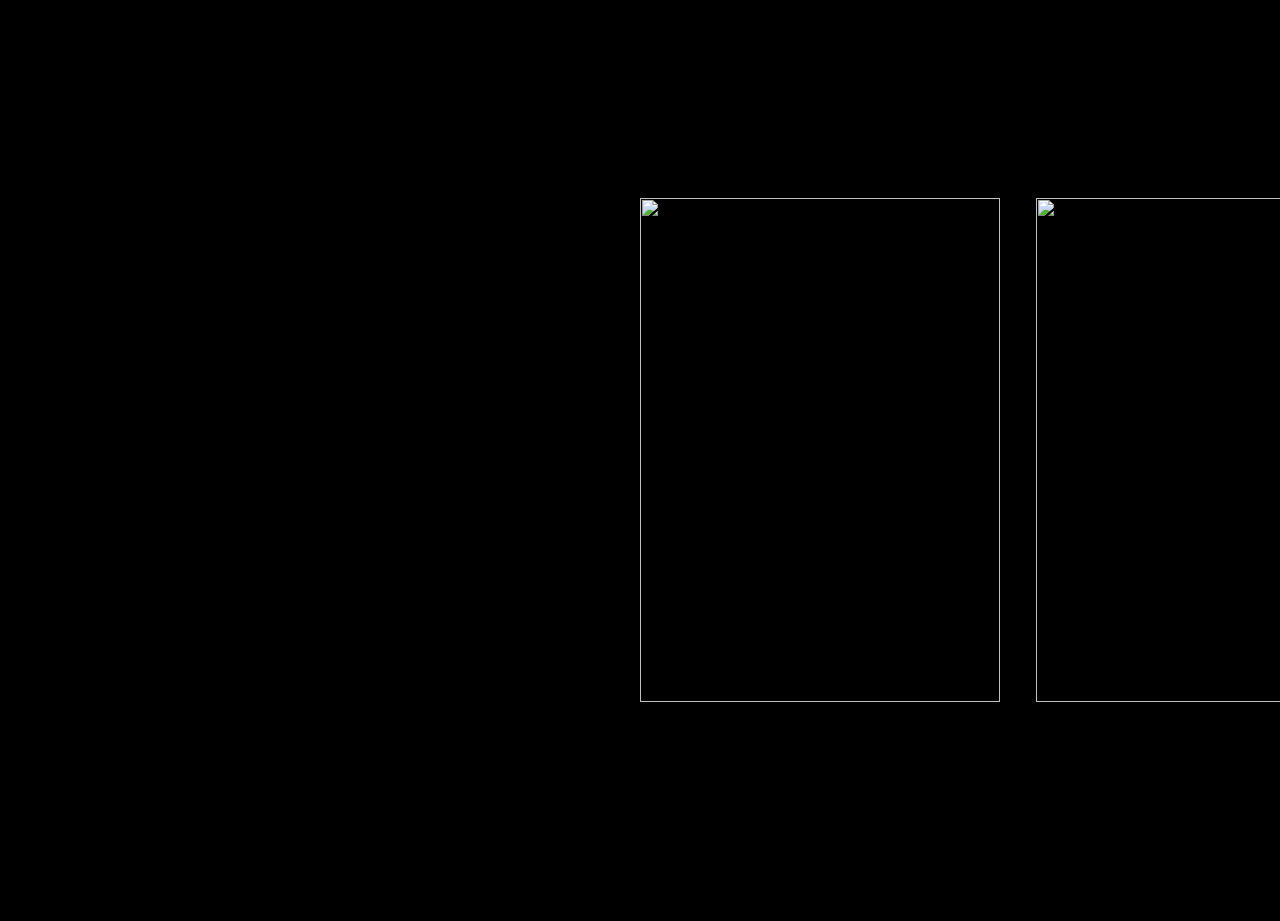
==== commit 0ad1703d: "comment" ====
--- a/HTML/index.html
+++ b/HTML/index.html
@@ -10,14 +10,14 @@
         <p>Videographer, Artist, Human.</p>
         <script>src="script.js"</script>
 <!--  <a href="https://www.google.com">This is a link to google's website</a> -->
-        <p style="color:red;">This is a red paragraph.</p> 
+<!--        <p style="color:red;">This is a red paragraph.</p> 
         <img src="images/perrytheplatypus.webp" alt="Perry the Platypus" width="104" height="142"> 
         <video width="320" height="240" controls autoplay>
             <source src="videos/rick.mp4" type="video/mp4">
           Your browser does not support the video tag.
-          </video> 
+          </video> -->
     </body>
-</html>
+</html> 
 
 <!--Hyperplexed Sliding Image Stack -->
 <div id="image-track" data-mouse-down-at="0" data-prev-percentage="0">
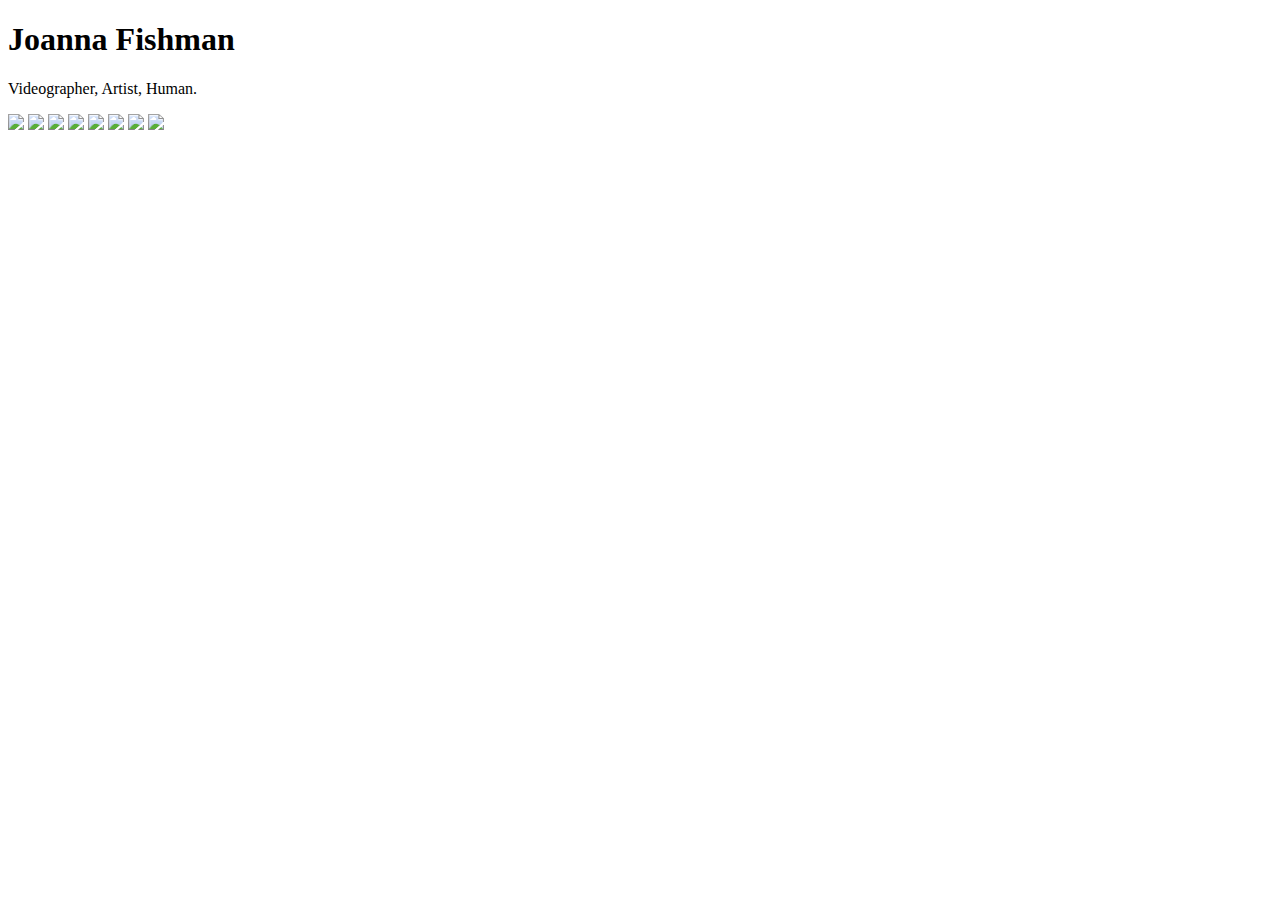
==== commit e4cdb83d: "fix" ====
--- a/HTML/index.html
+++ b/HTML/index.html
@@ -3,12 +3,12 @@
     <head>
         <meta charset="UTF-8">
         <title>Joanna Fishman - Portfolio</title>
-        <link rel="stylesheet" href="style.css">
+        <!-- <link rel="stylesheet" href="style.css"> -->
     </head>
     <body>
         <h1>Joanna Fishman</h1>
         <p>Videographer, Artist, Human.</p>
-        <script>src="script.js"</script>
+        <!-- <script>src="script.js"</script> -->
 <!--  <a href="https://www.google.com">This is a link to google's website</a> -->
 <!--        <p style="color:red;">This is a red paragraph.</p> 
         <img src="images/perrytheplatypus.webp" alt="Perry the Platypus" width="104" height="142"> 
